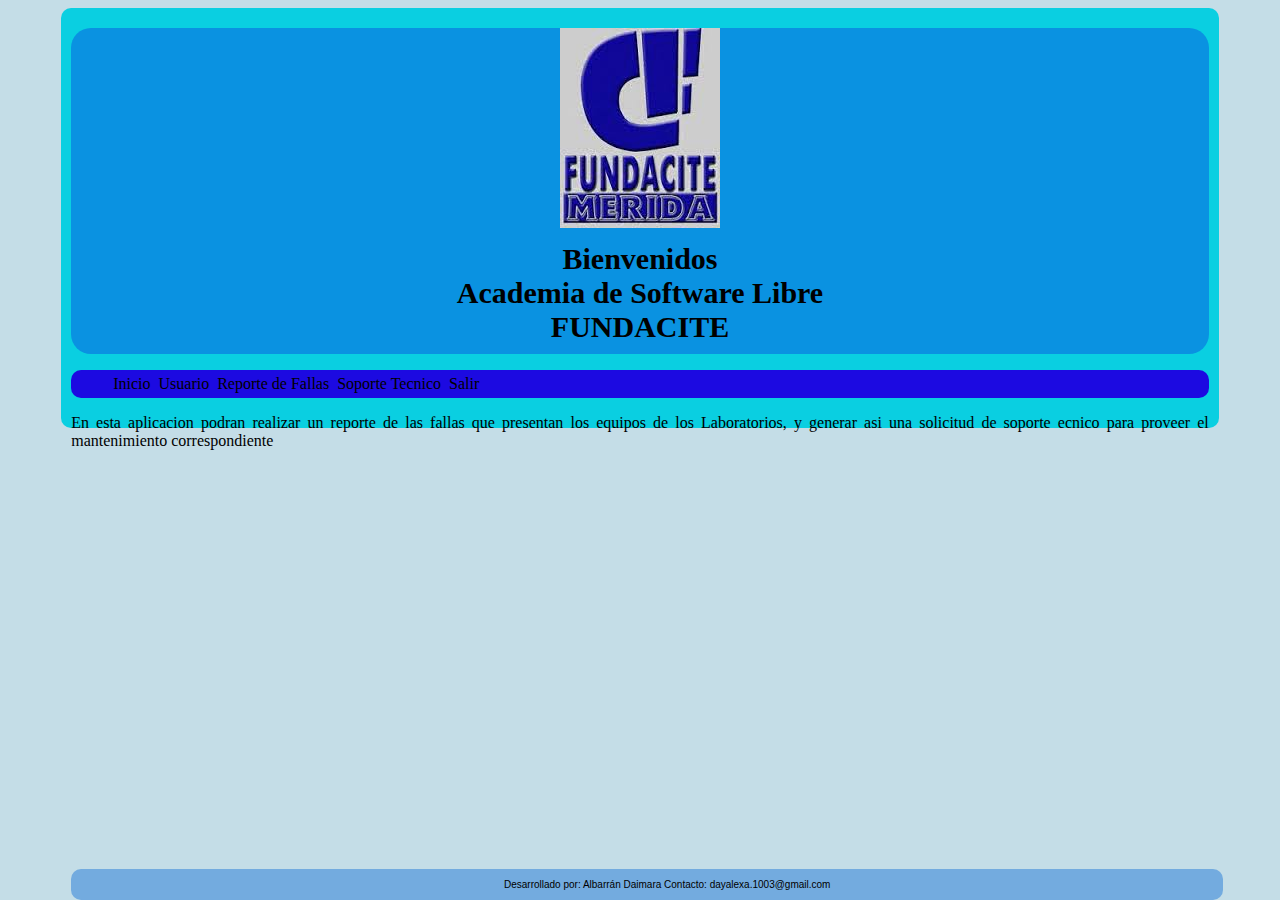
==== index.html @ 8465edf0 "pantallas de proyecto" ====
<!DOCTYPE html>
<html>
<head>
	<title>Sistema Automatizado de Fallas y Solicitud de Reporte Tecnico.</title>
	<meta charset="utf-8">
	<link rel="stylesheet" type="text/css" href="css/style.css">
</head>
<body>
	<div id="container">
		<header>
			<img src= "images/fundacite.jpg">
			<h1>Bienvenidos <br>Academia de Software Libre <br> FUNDACITE </h1>
		</header>
		<nav>
		<ul>
				<a href=""><li>Inicio</li></a>
				<a href="html/usuario/view.html"><li>Usuario</li></a>
				<a href=""><li>Reporte de Fallas</li></a>
				<a href=""><li>Soporte Tecnico</li></a>
				<a href="login.html"><li>Salir</li></a>	
			</ul></nav>
			<p>En esta aplicacion podran realizar un reporte de las fallas que presentan los equipos de los Laboratorios, y generar asi una solicitud de soporte ecnico para proveer el mantenimiento correspondiente</p>

		<footer>
			<ul>
				Desarrollado por: Albarrán Daimara Contacto: dayalexa.1003@gmail.com
			</ul>
	</div>
</body>
</html>
---- css/style.css ----
body
	{
		background:  #C4DDE7;
	}

	#container, header, nav, aside, section, footer
	{
		border-radius:10px;
	}
	#container{
		width: 90%;
		height: 400px;
		background: #0ACFE1;
		margin: auto;
		padding:10px 10px;
	}

	header
	{
		font-family: "Homer Simpson", cursive;
		text-align: center;
		font-size: 15px;
		background: #0A92E1;
		gba(252,205,77,1) 34%,rgba(252,205,77,1) 34%,rgba(248,181,0,1) 53%,rgba(251,223,147,1) 100%); /* Chrome10-25,Safari5.1-6 */
		border-radius: 20px;
		margin: 10px 0px;
	}


	header h1
	{
		text-align: center;
		padding: 10px 5px;
		margin:0px;
	}

	nav{
		
		background: #1C0AE1;
		margin:10px 0px;
		margin-bottom:10px;
	}
	
	
	nav ul li
	{
		display: inline-block;
		padding: 5px 2px;
		
		
	}
	
	nav ul li 
	{
		text-decoration: none;
		color: #000000;
	}

	nav ul li:hover
	{
		background: #ffb6c1;
	}
	p {
		text-align: justify;
	}

	section
	{
		background: #1A318E;
		margin: 0 auto;
		width: 400px;
		height: 300px;
		border-radius: 10px  10px;

	}

	#login{
		margin: 0 auto;
		width:100%;
		border-radius:10px;
	}

	footer
	{
		font-family: "arial", serif; 
		font-size: 10px;
		background: #73abdf; /* Old browsers */
		width:90%;
		position: absolute;
		bottom: 0 !important;
		text-align: center
	}

	#login2{

		background: 1A91D5;
		margin: 10px auto;
		width: 30%;
		border-radius: 10px;
		padding:10px;
	}
	
	

	
	img{
		margin: center;
		text-align:center;

	}
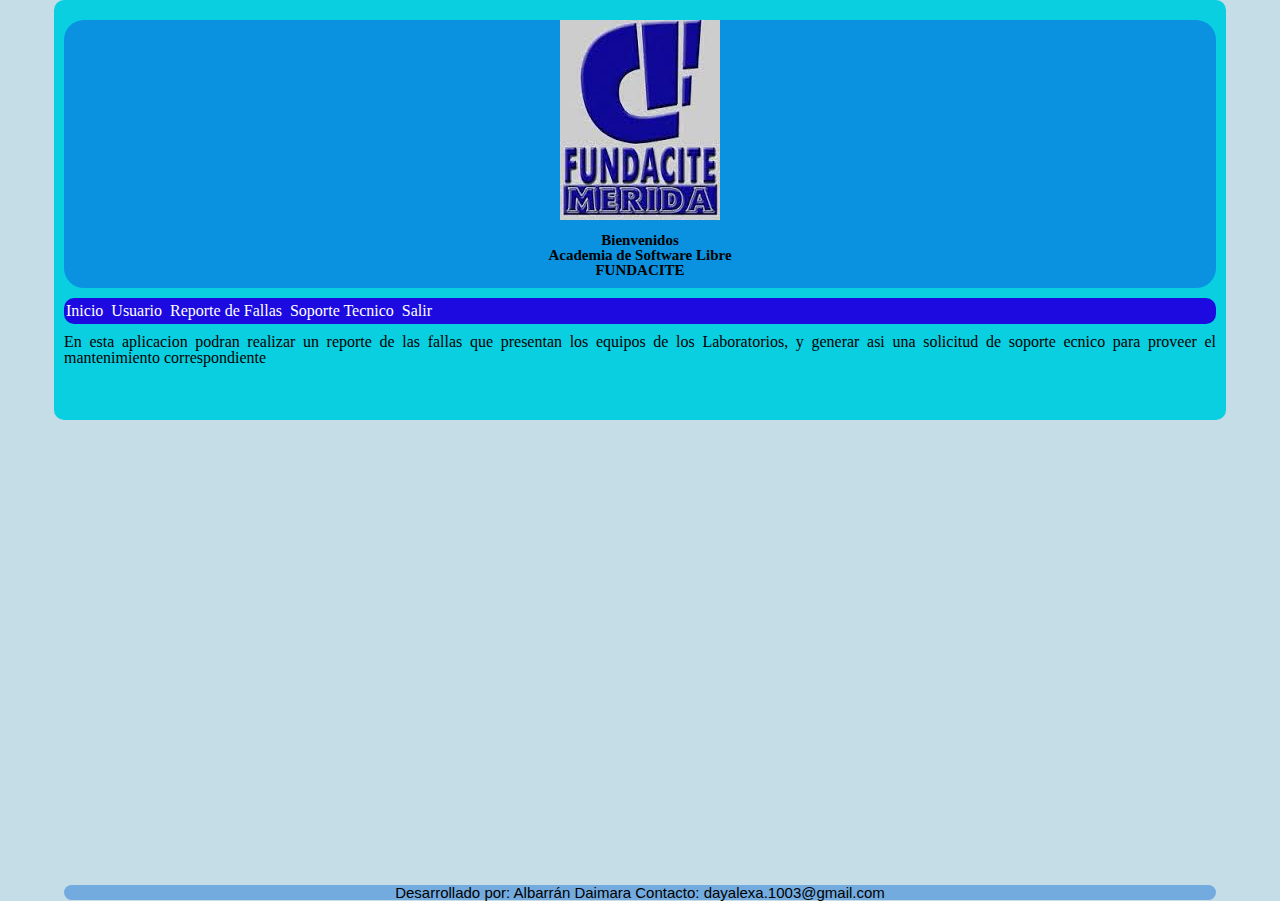
==== commit 1e2c4df1: "modificacion de pantallas" ====
--- a/index.html
+++ b/index.html
@@ -3,6 +3,7 @@
 <head>
 	<title>Sistema Automatizado de Fallas y Solicitud de Reporte Tecnico.</title>
 	<meta charset="utf-8">
+	<link rel="stylesheet" type="text/css" href="css/reset.css">
 	<link rel="stylesheet" type="text/css" href="css/style.css">
 </head>
 <body>
@@ -13,9 +14,9 @@
 		</header>
 		<nav>
 		<ul>
-				<a href=""><li>Inicio</li></a>
-				<a href="html/usuario/view.html"><li>Usuario</li></a>
-				<a href=""><li>Reporte de Fallas</li></a>
+				<a href="index.html"><li>Inicio</li></a>
+				<a href="view.html"><li>Usuario</li></a>
+				<a href="reports.html"><li>Reporte de Fallas</li></a>
 				<a href=""><li>Soporte Tecnico</li></a>
 				<a href="login.html"><li>Salir</li></a>	
 			</ul></nav>
--- a/css/style.css
+++ b/css/style.css
@@ -1,6 +1,8 @@
 	body
 	{
 		background:  #C4DDE7;
+		height: 100%;
+		width: 100%;
 	}
 
 	#container, header, nav, aside, section, footer
@@ -21,7 +23,6 @@
 		text-align: center;
 		font-size: 15px;
 		background: #0A92E1;
-		gba(252,205,77,1) 34%,rgba(252,205,77,1) 34%,rgba(248,181,0,1) 53%,rgba(251,223,147,1) 100%); /* Chrome10-25,Safari5.1-6 */
 		border-radius: 20px;
 		margin: 10px 0px;
 	}
@@ -53,12 +54,13 @@
 	nav ul li 
 	{
 		text-decoration: none;
-		color: #000000;
+		color: #FFFFFF;
+
 	}
 
 	nav ul li:hover
 	{
-		background: #ffb6c1;
+		background: #000000;
 	}
 	p {
 		text-align: justify;
@@ -80,10 +82,13 @@
 		border-radius:10px;
 	}
 
+	fieldset{
+		justify;
+	}
 	footer
 	{
 		font-family: "arial", serif; 
-		font-size: 10px;
+		font-size: 15px;
 		background: #73abdf; /* Old browsers */
 		width:90%;
 		position: absolute;
@@ -98,14 +103,45 @@
 		width: 30%;
 		border-radius: 10px;
 		padding:10px;
+		float: left;
 	}
 	
+	table td, th
+	{
+	border: 2px #d3d3d3 solid;
+    	color: #000;
+	padding-left : 4px ; 
+	padding-right: 4px ; 
+	}
+
+	 td
+	{
+
+		text-align: center;
+		padding-left : 4px ; 
+	padding-right: 4px ; 
+	}
+
+	table
+	{
+	margin: auto;
+	width: 80%;
 	
+	
+	}
 
+	a
+	{
+		text-decoration: none;
+    	color: #000;
 	
-	img{
+	}
+	
+	image{
 		margin: center;
-		text-align:center;
+		float: right;
+		width: 100px;
+		height: 100px;
 
 	}
 
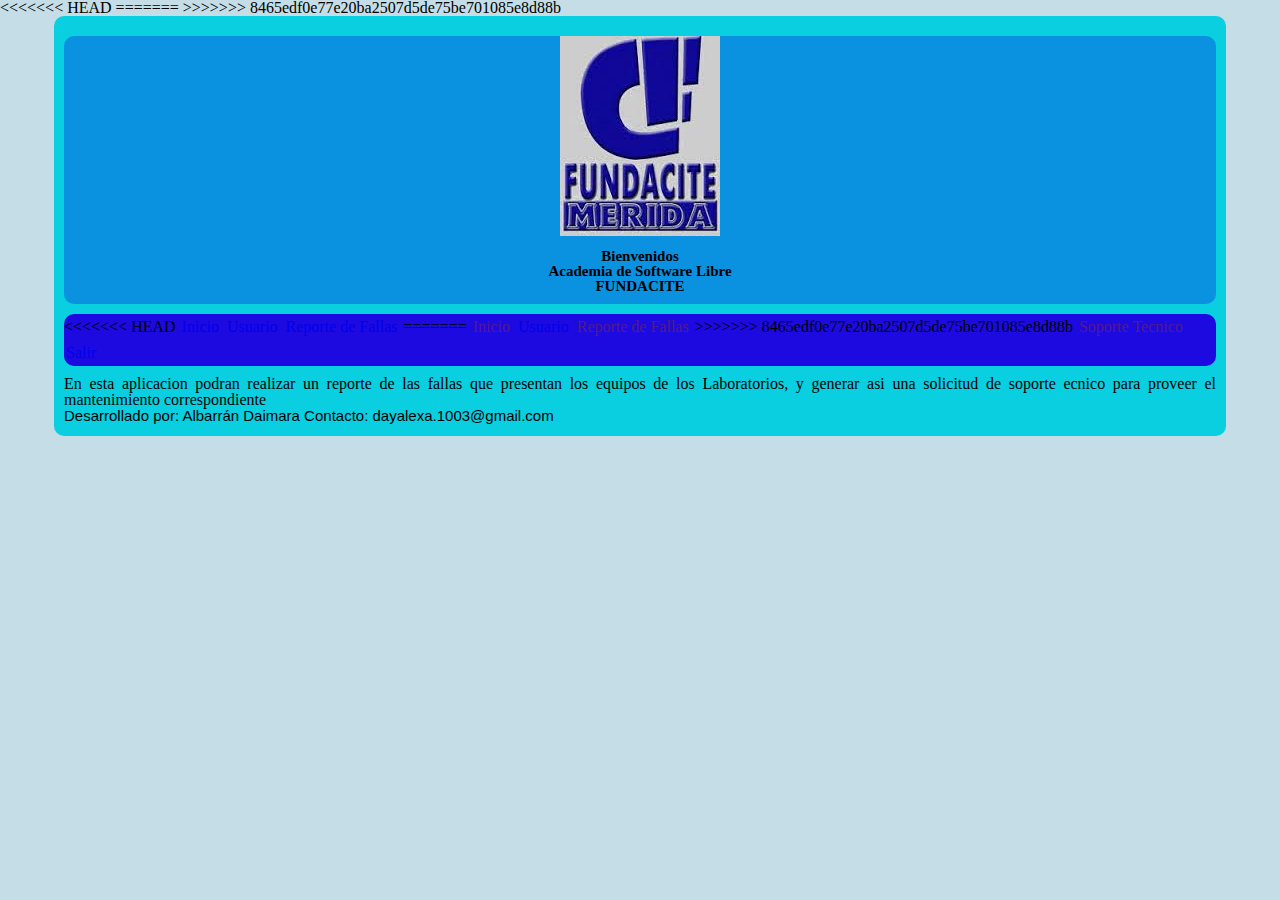
==== commit ff9015eb: "pantallas" ====
--- a/index.html
+++ b/index.html
@@ -3,7 +3,10 @@
 <head>
 	<title>Sistema Automatizado de Fallas y Solicitud de Reporte Tecnico.</title>
 	<meta charset="utf-8">
+<<<<<<< HEAD
 	<link rel="stylesheet" type="text/css" href="css/reset.css">
+=======
+>>>>>>> 8465edf0e77e20ba2507d5de75be701085e8d88b
 	<link rel="stylesheet" type="text/css" href="css/style.css">
 </head>
 <body>
@@ -14,9 +17,15 @@
 		</header>
 		<nav>
 		<ul>
+<<<<<<< HEAD
 				<a href="index.html"><li>Inicio</li></a>
 				<a href="view.html"><li>Usuario</li></a>
 				<a href="reports.html"><li>Reporte de Fallas</li></a>
+=======
+				<a href=""><li>Inicio</li></a>
+				<a href="html/usuario/view.html"><li>Usuario</li></a>
+				<a href=""><li>Reporte de Fallas</li></a>
+>>>>>>> 8465edf0e77e20ba2507d5de75be701085e8d88b
 				<a href=""><li>Soporte Tecnico</li></a>
 				<a href="login.html"><li>Salir</li></a>	
 			</ul></nav>
--- a/css/style.css
+++ b/css/style.css
@@ -1,8 +1,11 @@
 	body
 	{
 		background:  #C4DDE7;
+<<<<<<< HEAD
 		height: 100%;
 		width: 100%;
+=======
+>>>>>>> 8465edf0e77e20ba2507d5de75be701085e8d88b
 	}
 
 	#container, header, nav, aside, section, footer
@@ -23,6 +26,10 @@
 		text-align: center;
 		font-size: 15px;
 		background: #0A92E1;
+<<<<<<< HEAD
+=======
+		gba(252,205,77,1) 34%,rgba(252,205,77,1) 34%,rgba(248,181,0,1) 53%,rgba(251,223,147,1) 100%); /* Chrome10-25,Safari5.1-6 */
+>>>>>>> 8465edf0e77e20ba2507d5de75be701085e8d88b
 		border-radius: 20px;
 		margin: 10px 0px;
 	}
@@ -54,13 +61,21 @@
 	nav ul li 
 	{
 		text-decoration: none;
+<<<<<<< HEAD
 		color: #FFFFFF;
 
+=======
+		color: #000000;
+>>>>>>> 8465edf0e77e20ba2507d5de75be701085e8d88b
 	}
 
 	nav ul li:hover
 	{
+<<<<<<< HEAD
 		background: #000000;
+=======
+		background: #ffb6c1;
+>>>>>>> 8465edf0e77e20ba2507d5de75be701085e8d88b
 	}
 	p {
 		text-align: justify;
@@ -82,6 +97,7 @@
 		border-radius:10px;
 	}
 
+<<<<<<< HEAD
 	fieldset{
 		justify;
 	}
@@ -89,6 +105,12 @@
 	{
 		font-family: "arial", serif; 
 		font-size: 15px;
+=======
+	footer
+	{
+		font-family: "arial", serif; 
+		font-size: 10px;
+>>>>>>> 8465edf0e77e20ba2507d5de75be701085e8d88b
 		background: #73abdf; /* Old browsers */
 		width:90%;
 		position: absolute;
@@ -103,6 +125,7 @@
 		width: 30%;
 		border-radius: 10px;
 		padding:10px;
+<<<<<<< HEAD
 		float: left;
 	}
 	
@@ -142,6 +165,16 @@
 		float: right;
 		width: 100px;
 		height: 100px;
+=======
+	}
+	
+	
+
+	
+	img{
+		margin: center;
+		text-align:center;
+>>>>>>> 8465edf0e77e20ba2507d5de75be701085e8d88b
 
 	}
 
